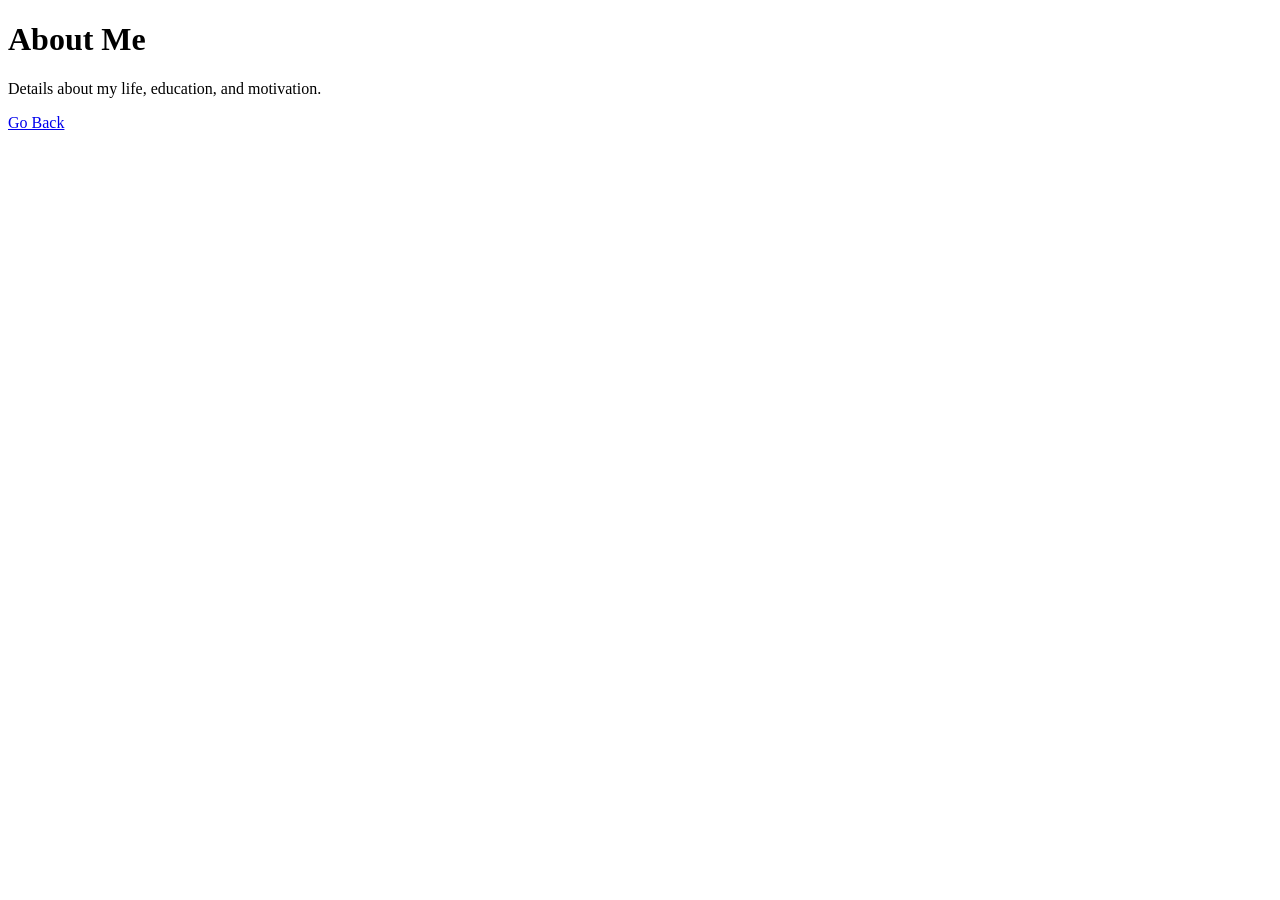
==== docs/pages/aboutme.html @ dafae177 "Docs folder created" ====
<!DOCTYPE html>
<html lang="en">
<head>
    <meta charset="UTF-8">
    <meta name="viewport" content="width=device-width, initial-scale=1">

    <title>My Portfolio</title>
    <link rel="stylesheet" href="../style/main.css"/>

</head>
<body>

    <div class="content-box">
        <h1> About Me </h1>
        <p> Details about my life, education, and motivation. </p>
        <div class="nav-container">
            <a href="../landing.html" class="nav-item">Go Back</a>
        </div>
    </div>

</body>
</html>
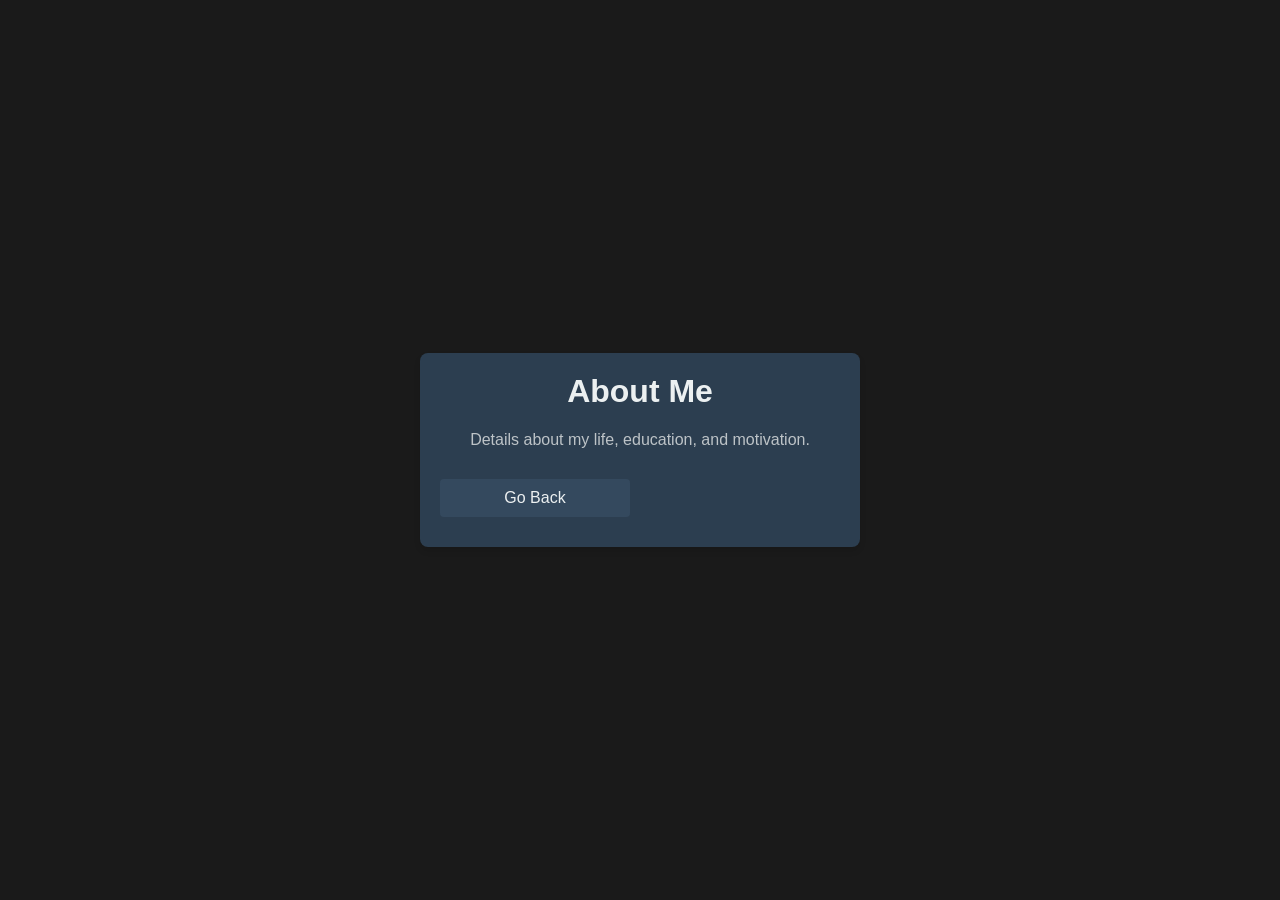
==== commit f38ae1c9: "file renaming" ====
--- a/docs/pages/aboutme.html
+++ b/docs/pages/aboutme.html
@@ -14,7 +14,7 @@
         <h1> About Me </h1>
         <p> Details about my life, education, and motivation. </p>
         <div class="nav-container">
-            <a href="../landing.html" class="nav-item">Go Back</a>
+            <a href="../index.html" class="nav-item">Go Back</a>
         </div>
     </div>
 
--- a/docs/style/main.css
+++ b/docs/style/main.css
@@ -0,0 +1,56 @@
+body {
+    background-color: #1a1a1a;
+    color: #ffffff;
+    font-family: Arial, sans-serif;
+    margin: 0;
+    padding: 0;
+    display: flex;
+    justify-content: center;
+    align-items: center;
+    height: 100vh;
+}
+
+.content-box {
+    background-color: #2c3e50;
+    padding: 20px;
+    border-radius: 8px;
+    box-shadow: 0 4px 6px rgba(0, 0, 0, 0.1);
+    max-width: 80%;
+    width: 400px;
+}
+
+.nav-container {
+    color:#ecf0f1;
+    display: flex;
+    flex-wrap: wrap;
+    justify-content: space-between;
+    margin-top: 20px;
+}
+
+.nav-item {
+    background-color: #34495e;
+    color: #ecf0f1;
+    padding: 10px;
+    margin: 10px 0;
+    border-radius: 4px;
+    text-align: center;
+    text-decoration: none;
+    width: calc(50% - 10px);
+    box-sizing: border-box;
+    transition: background-color 0.3s ease;
+}
+
+.nav-item:hover {
+    background-color: #4a6b8a;
+}
+
+h1 {
+    color: #ecf0f1;
+    margin-top: 0;
+    text-align: center;
+}
+
+p {
+    color: #bdc3c7;
+    text-align: center;
+}
